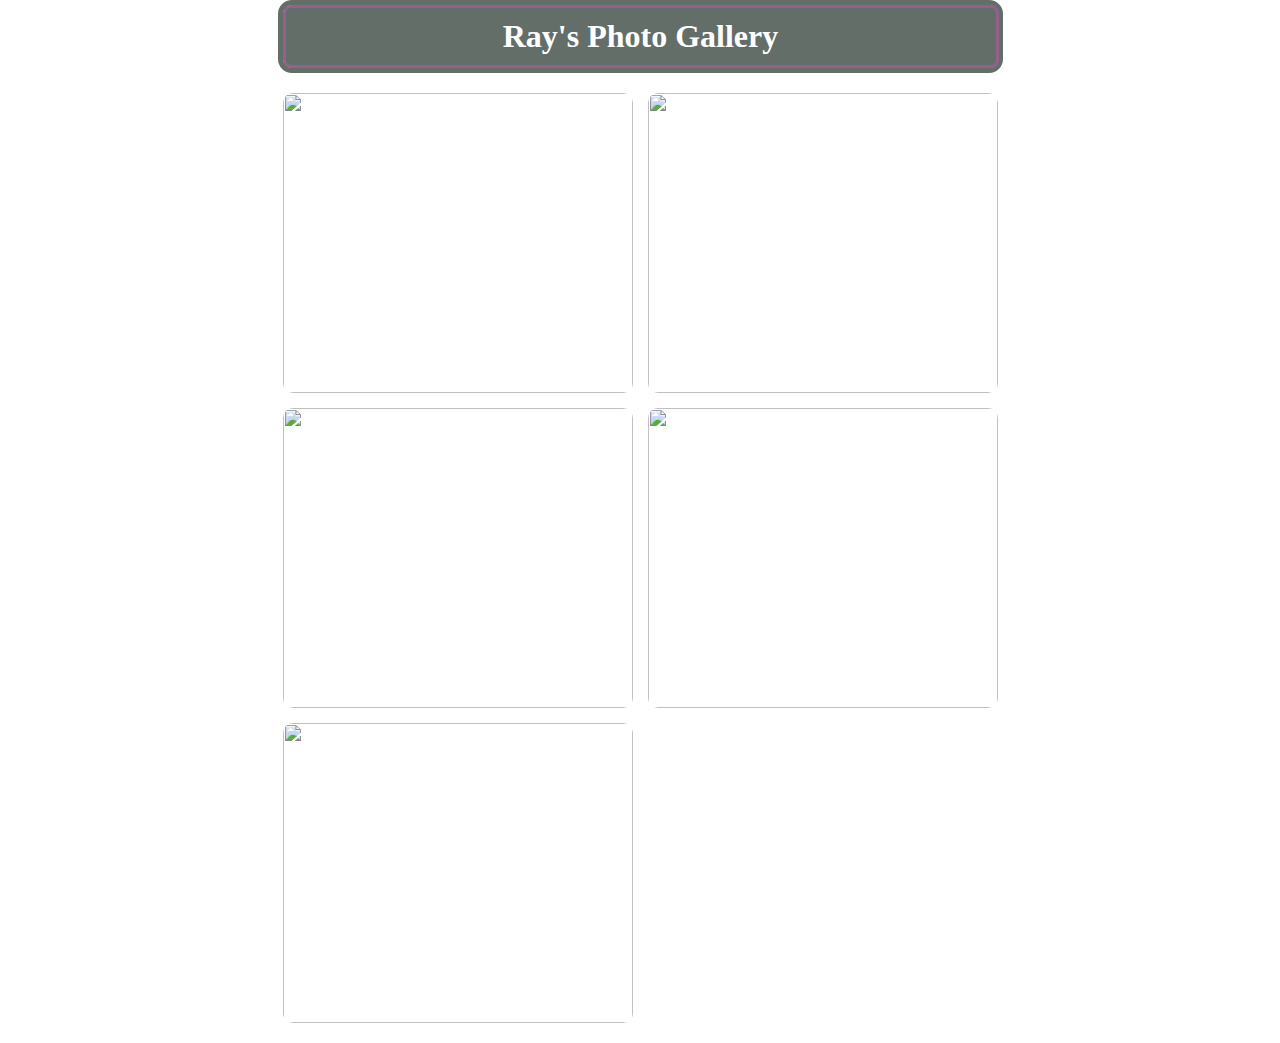
==== photoGallery/rays-gallery/index.html @ d12c6234 "rays gallery" ====
<!-- 
Online HTML, CSS and JavaScript editor to run code online.
-->
<!DOCTYPE html>
<html lang="en">

<head>
  <meta charset="UTF-8" />
  <meta name="viewport" content="width=device-width, initial-scale=1.0" />
  <link rel="stylesheet" href="style.css" />
  <title>Browser</title>
</head>

<body>
  <div class="header">
  <h1>
    Ray's Photo Gallery
  </h1>
  </div>
 
  <div class="container">
    <img src="/images/pix-1.jpeg">
    <img src="/images/pix-2.jpeg">
    <img src="/images/pix-3.jpeg">
    <img src="/images/pix-4.jpeg">  
    <img src="/images/pix-5.jpeg">
  </div>
  <script src="script.js"></script>
</body>

</html>
---- photoGallery/rays-gallery/style.css ----
body {
    margin: 0;
    box-sizing: border-box;
}

.header {
    border: solid #646E68 5px;
    border-radius: 14px;
    width: 715px;
    margin: 0 auto;

}

h1 {
    border: solid 3px #93628C;
    background-color: #646E68;
    color: #fff;
    text-align: center;
    padding: 10px;
    border-radius: 8px;
    width: 690px;
    margin: 0 auto;
}

.divider {
    background-color: rgb(0, 0, 0);
    height: 2px;
    width: 710px;
    margin: 8px auto;
}


.container {
    max-width: 800px;
    display: flex;
    flex-direction: row;
    justify-content: center;
    align-items: center;
    flex-wrap: wrap;
    gap: 15px;
    margin: 0 auto;
    padding: 20px 10px;
}

.container img {
    width: 100%;
    max-width: 350px;
    height: 300px;
    object-fit: cover;
    border-radius: 10px;
}

.container::after {
    content: "";
    width: 350px;
}
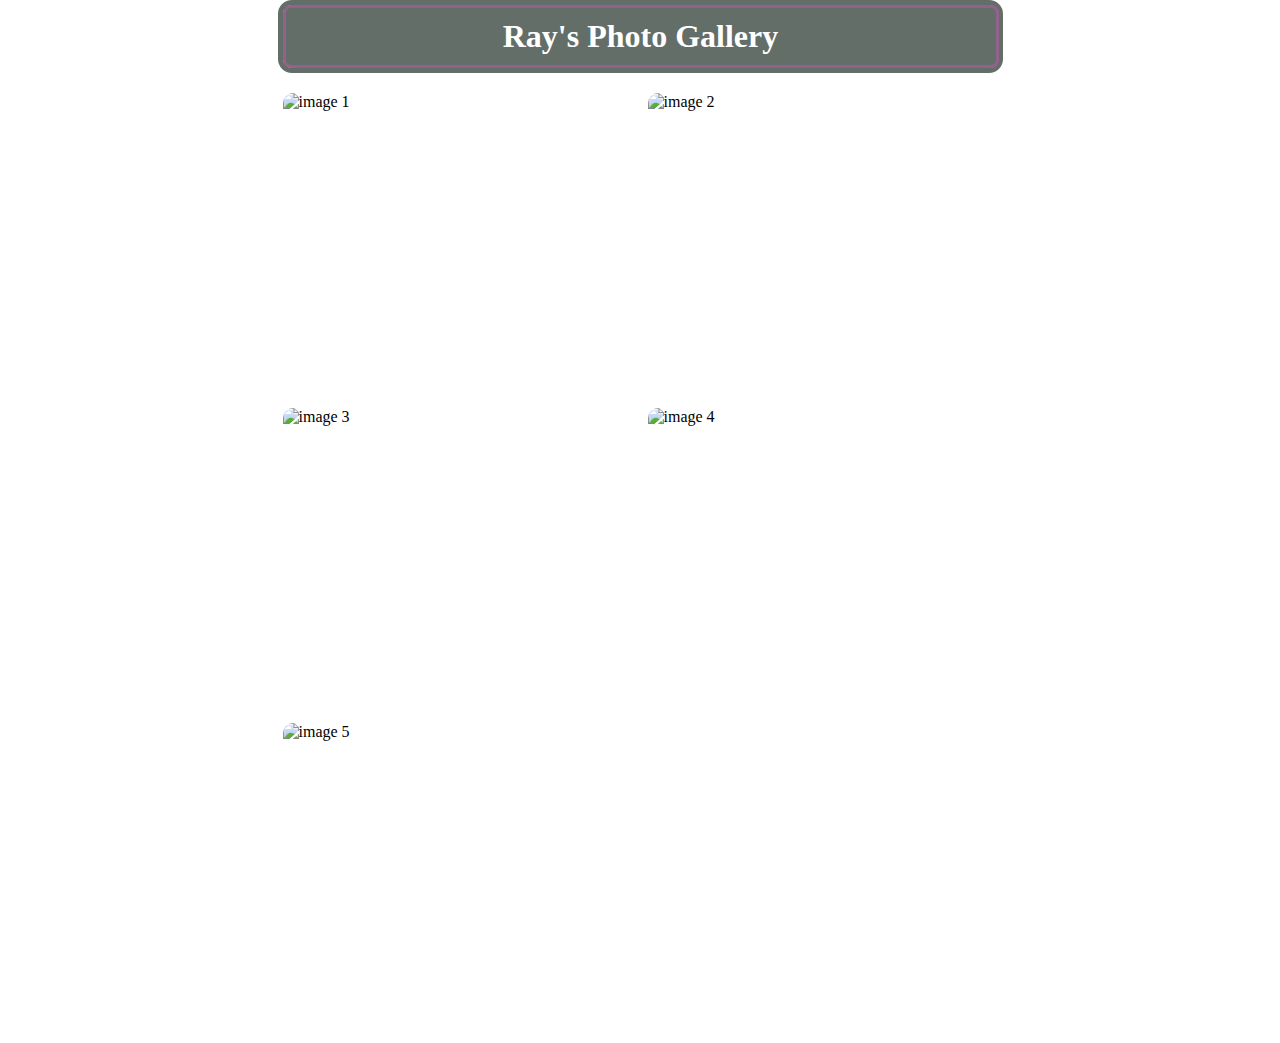
==== commit e216bb5d: "update" ====
--- a/photoGallery/rays-gallery/index.html
+++ b/photoGallery/rays-gallery/index.html
@@ -1,6 +1,3 @@
-<!-- 
-Online HTML, CSS and JavaScript editor to run code online.
--->
 <!DOCTYPE html>
 <html lang="en">
 
@@ -19,11 +16,11 @@
   </div>
  
   <div class="container">
-    <img src="/images/pix-1.jpeg">
-    <img src="/images/pix-2.jpeg">
-    <img src="/images/pix-3.jpeg">
-    <img src="/images/pix-4.jpeg">  
-    <img src="/images/pix-5.jpeg">
+    <img src="/images/pix-1.jpeg" alt="image 1">
+    <img src="/images/pix-2.jpeg" alt="image 2">
+    <img src="/images/pix-3.jpeg" alt="image 3">
+    <img src="/images/pix-4.jpeg" alt="image 4">  
+    <img src="/images/pix-5.jpeg" alt="image 5">
   </div>
   <script src="script.js"></script>
 </body>
